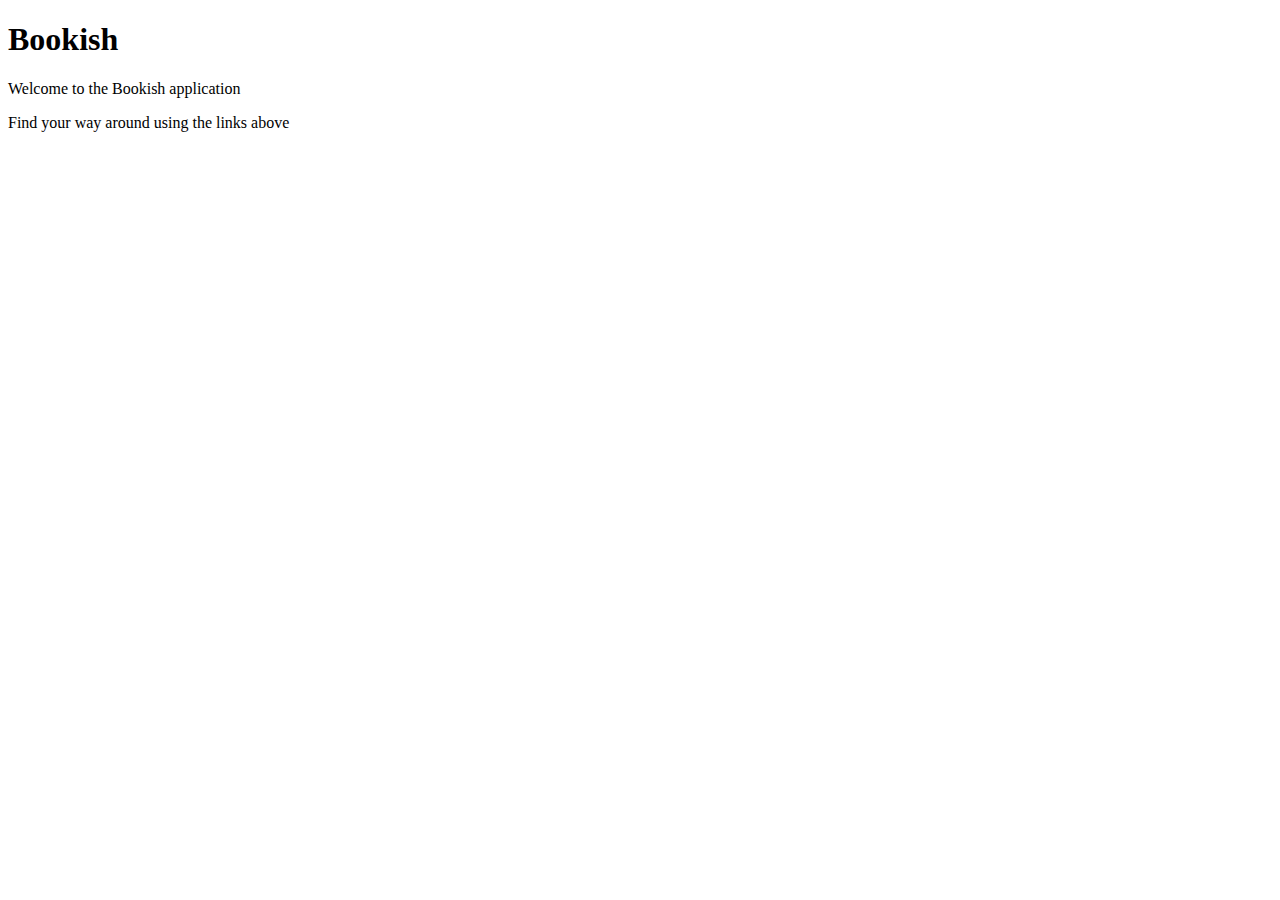
==== src/main/resources/templates/index.html @ 4a0299b0 "Merge remote-tracking branch 'upstream/web-app'" ====
<!DOCTYPE html>
<html xmlns:th="http://www.thymeleaf.org">


    <head>
        <title>Bookish - Home</title>

        <link rel="stylesheet" href="/styles/general.css"/>
        <link rel="stylesheet" href="/styles/navbar.css"/>
        <link rel="stylesheet" href="/styles/index.css"/>
    </head>

    <body>

        <div th:replace="fragments/navbar :: navbar">
            <!-- This element is replaced by the HTML in fragments/navbar.html -->
        </div>

        <div class="container">
            <div class="jumbotron">
                <h1>Bookish</h1>

                <p class="lead">Welcome to the Bookish application</p>
                <p class="lead">Find your way around using the links above</p>
            </div>
        </div>

    </body>


</html>
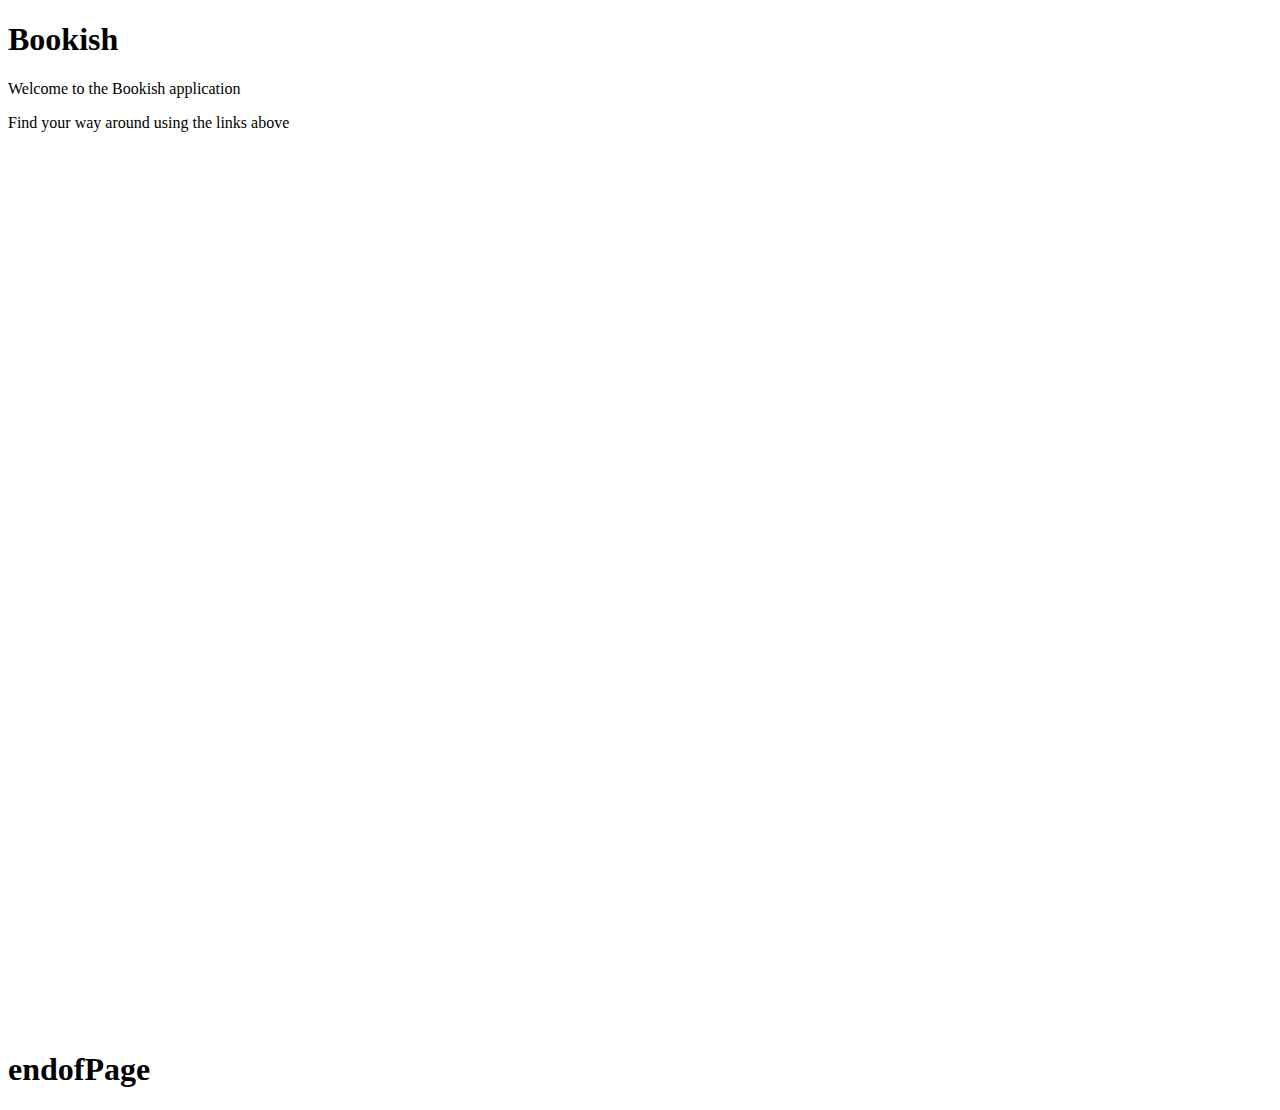
==== commit abe355c3: "background" ====
--- a/src/main/resources/templates/index.html
+++ b/src/main/resources/templates/index.html
@@ -8,6 +8,7 @@
         <link rel="stylesheet" href="/styles/general.css"/>
         <link rel="stylesheet" href="/styles/navbar.css"/>
         <link rel="stylesheet" href="/styles/index.css"/>
+        <link rel="stylesheet" href="/styles/table.css"/>
     </head>
 
     <body>
@@ -19,11 +20,60 @@
         <div class="container">
             <div class="jumbotron">
                 <h1>Bookish</h1>
-
                 <p class="lead">Welcome to the Bookish application</p>
                 <p class="lead">Find your way around using the links above</p>
             </div>
         </div>
+        <br>
+        <br>
+        <br>
+        <br>
+        <br>
+        <br>
+        <br>
+        <br>
+        <br>
+        <br>
+        <br>
+        <br>
+        <br>
+        <br>
+        <br>
+        <br>
+        <br>
+        <br>
+        <br>
+        <br>
+        <br>
+        <br>
+        <br>
+        <br>
+        <br>
+        <br>
+        <br>
+        <br>
+        <br>
+        <br>
+        <br>
+        <br>
+        <br>
+        <br>
+        <br>
+        <br>
+        <br>
+        <br>
+        <br>
+        <br>
+        <br>
+        <br>
+        <br>
+        <br>
+        <br>
+        <br>
+        <br>
+        <br>
+        <br>
+        <h1> endofPage </h1>
 
     </body>
 
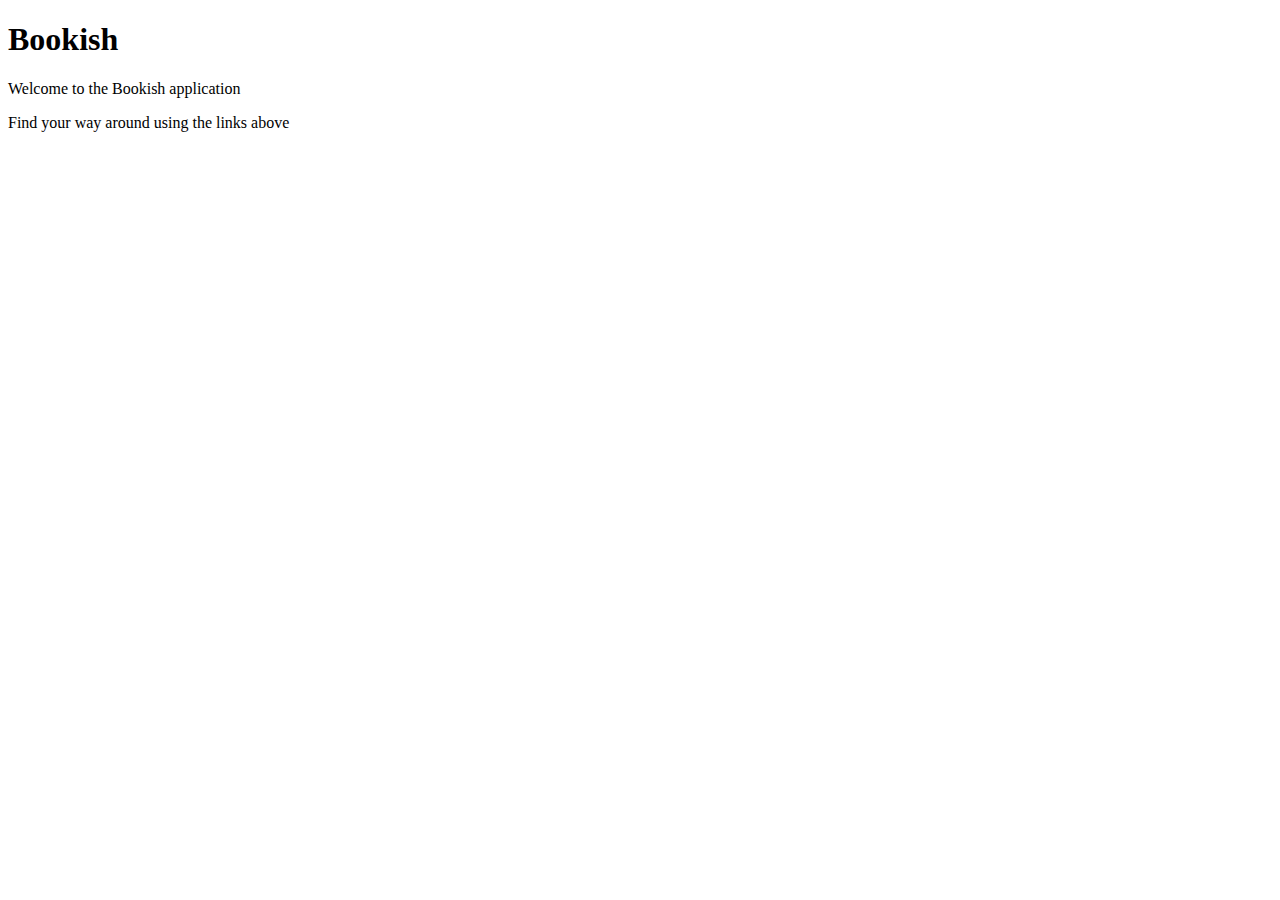
==== commit 73e21540: "delete button for members" ====
--- a/src/main/resources/templates/index.html
+++ b/src/main/resources/templates/index.html
@@ -12,7 +12,6 @@
     </head>
 
     <body>
-
         <div th:replace="fragments/navbar :: navbar">
             <!-- This element is replaced by the HTML in fragments/navbar.html -->
         </div>
@@ -24,57 +23,6 @@
                 <p class="lead">Find your way around using the links above</p>
             </div>
         </div>
-        <br>
-        <br>
-        <br>
-        <br>
-        <br>
-        <br>
-        <br>
-        <br>
-        <br>
-        <br>
-        <br>
-        <br>
-        <br>
-        <br>
-        <br>
-        <br>
-        <br>
-        <br>
-        <br>
-        <br>
-        <br>
-        <br>
-        <br>
-        <br>
-        <br>
-        <br>
-        <br>
-        <br>
-        <br>
-        <br>
-        <br>
-        <br>
-        <br>
-        <br>
-        <br>
-        <br>
-        <br>
-        <br>
-        <br>
-        <br>
-        <br>
-        <br>
-        <br>
-        <br>
-        <br>
-        <br>
-        <br>
-        <br>
-        <br>
-        <h1> endofPage </h1>
-
     </body>
 
 
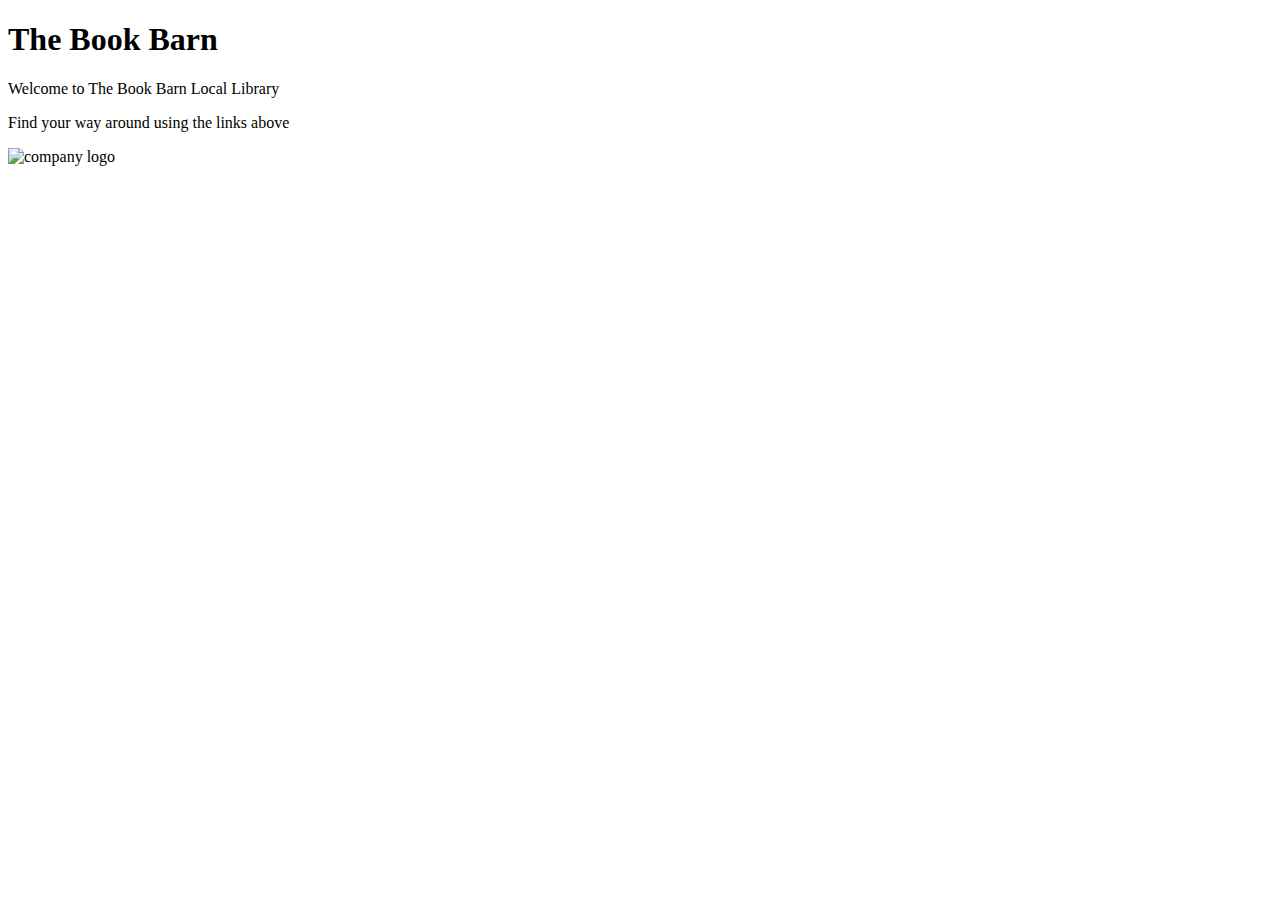
==== commit 62819c1a: "logo" ====
--- a/src/main/resources/templates/index.html
+++ b/src/main/resources/templates/index.html
@@ -3,7 +3,7 @@
 
 
     <head>
-        <title>Bookish - Home</title>
+        <title>The Book Barn - Home</title>
 
         <link rel="stylesheet" href="/styles/general.css"/>
         <link rel="stylesheet" href="/styles/navbar.css"/>
@@ -18,9 +18,10 @@
 
         <div class="container">
             <div class="jumbotron">
-                <h1>Bookish</h1>
-                <p class="lead">Welcome to the Bookish application</p>
+                <h1>The Book Barn</h1>
+                <p class="lead">Welcome to The Book Barn Local Library</p>
                 <p class="lead">Find your way around using the links above</p>
+                <img id="company-logo" src="../images/logo.png" alt="company logo">
             </div>
         </div>
     </body>
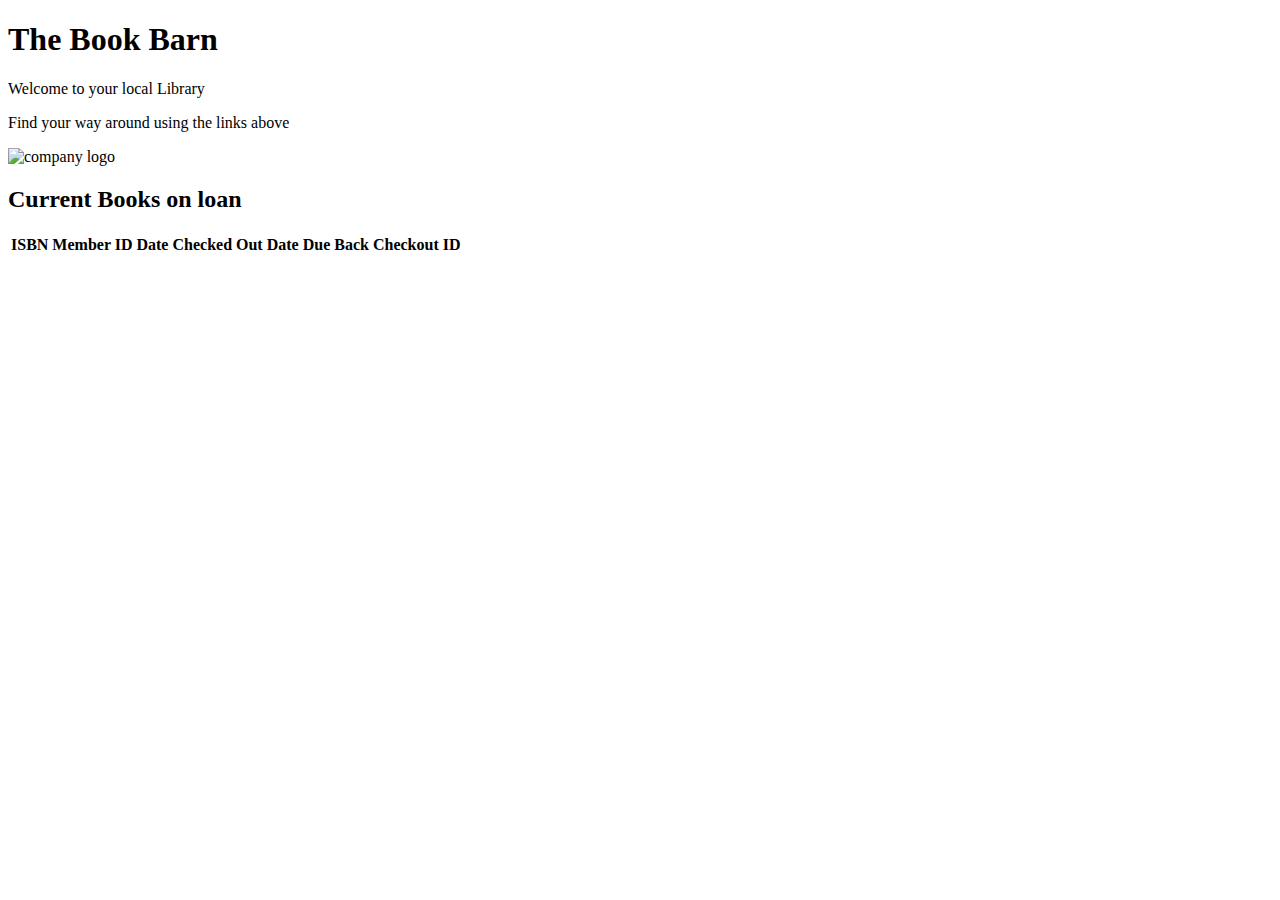
==== commit aa6c444d: "homepage" ====
--- a/src/main/resources/templates/index.html
+++ b/src/main/resources/templates/index.html
@@ -1,8 +1,10 @@
 <!DOCTYPE html>
 <html xmlns:th="http://www.thymeleaf.org">
 
+<!--@thymesVar id="model" type="org.softwire.training.bookish.models.page.CheckoutModel"-->
 
     <head>
+        <meta charset="UTF-8">
         <title>The Book Barn - Home</title>
 
         <link rel="stylesheet" href="/styles/general.css"/>
@@ -19,9 +21,26 @@
         <div class="container">
             <div class="jumbotron">
                 <h1>The Book Barn</h1>
-                <p class="lead">Welcome to The Book Barn Local Library</p>
+                <p class="lead">Welcome to your local Library</p>
                 <p class="lead">Find your way around using the links above</p>
                 <img id="company-logo" src="../images/logo.png" alt="company logo">
+                <h2> Current Books on loan </h2>
+                <table>
+                    <tr>
+                        <th scope="col">ISBN</th>
+                        <th scope="col">Member ID</th>
+                        <th scope="col">Date Checked Out</th>
+                        <th scope="col">Date Due Back</th>
+                        <th scope="col">Checkout ID</th>
+                    </tr>
+                    <tr th:each="checkout : ${model.booksOnLoan}">
+                        <td><span th:text="${checkout.isbn}"></span></td>
+                        <td><span th:text="${checkout.memberId}"></span></td>
+                        <td><b><span th:text="${checkout.dateCheckedOut}"></span></b></td>
+                        <td><b><span th:text="${checkout.dateDueBack}"></span></b></td>
+                        <td><b><span th:text="${checkout.checkoutId}"></span></b></td>
+                    </tr>
+                </table>
             </div>
         </div>
     </body>
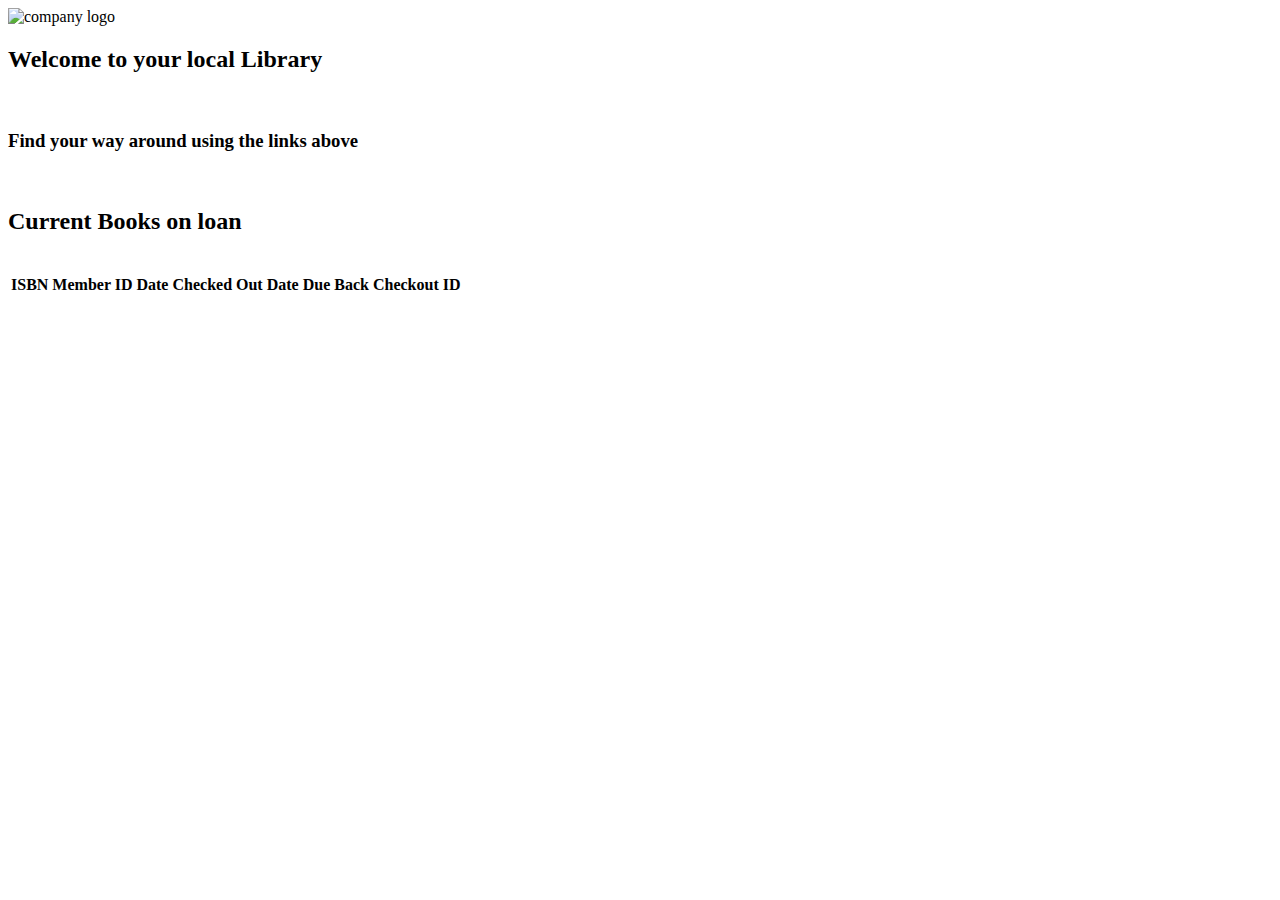
==== commit 6df4e4a3: "checkPage HTML" ====
--- a/src/main/resources/templates/index.html
+++ b/src/main/resources/templates/index.html
@@ -20,11 +20,14 @@
 
         <div class="container">
             <div class="jumbotron">
-                <h1>The Book Barn</h1>
-                <p class="lead">Welcome to your local Library</p>
-                <p class="lead">Find your way around using the links above</p>
                 <img id="company-logo" src="../images/logo.png" alt="company logo">
+                <br>
+                <h2 class="lead">Welcome to your local Library</h2>
+                <br>
+                <h3 class="lead">Find your way around using the links above</h3>
+                <br>
                 <h2> Current Books on loan </h2>
+                <br>
                 <table>
                     <tr>
                         <th scope="col">ISBN</th>
